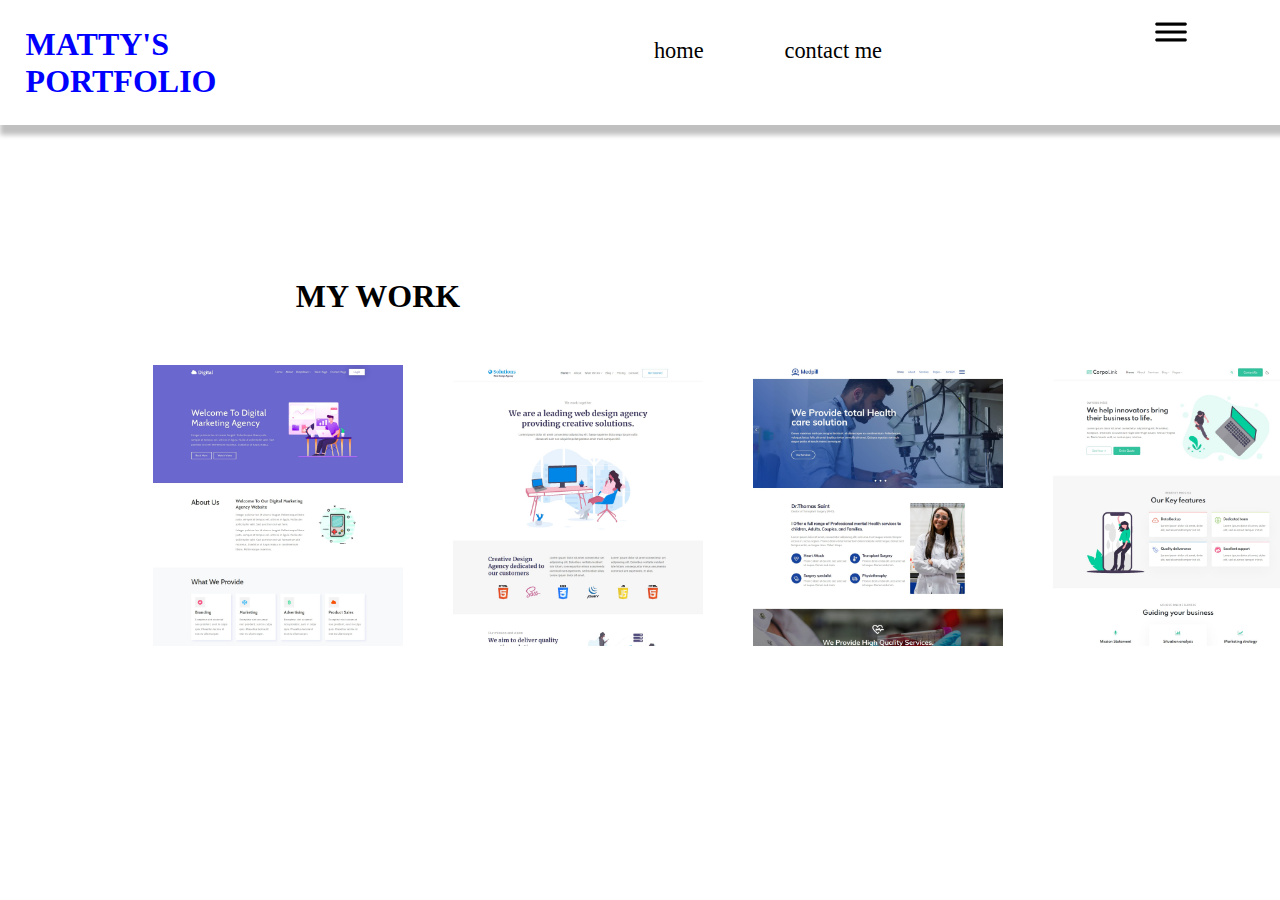
==== myportfolio.html @ b89cf680 "first commit" ====
<!DOCTYPE html>
<html lang="en">
<head>
    <meta charset="UTF-8">
    <meta http-equiv="X-UA-Compatible" content="IE=edge">
    <meta name="viewport" content="width=device-width, initial-scale=1.0">
    <title>Document</title>
    <link rel="stylesheet" href="./css/myportfolio.css">
</head>
<body>
    <header>
        <div class="container">
            <div class="logo">
                <h1>MATTY'S PORTFOLIO</h1>
            </div>
            <nav>
                <input class="input" type="checkbox" id="hamburger">
                <ul>
                    <li><a href="./portfolio.html">home</a></li>
                    <li><a href="#contact">contact me</a></li>
                </ul>
               
            </nav>
            <div class="bar">
                <label for="hamburger">
                    <img src="./images/download.png" alt="">
                </label>
            </div>
        </div>
    </header>
    <section id="my-work">

        <div class="my-work-header">
            <h1>my work</h1>
        </div>
        <div class="img-container">
            <img src="./images/template1.jpg" alt="">
            <img src="./images/template2.jpg" alt="">
            <img src="./images/template3.jpg" alt="">
            <img src="./images/template7.jpg" alt="">
            <img src="./images/template8.jpg" alt="">


        </div>
    </section>
    
</body>
</html>
---- css/myportfolio.css ----
*{
padding: 0%;
margin: 0%;
box-sizing: border-box;
}
.container{
    display: flex;
    flex-direction: row;
    justify-content: space-between;
    box-shadow: 5px 5px 5px 5px silver;
    height: auto;
    /* position: fixed; */
    top: 0;
    width: 100%;
    background-color:white;
    z-index: 1;
}
.logo{
    flex-basis: 30%;
}
.bar{
    flex-basis: 10%;
    position: relative;
}
.logo{
    font-size: 1rem;
    color: blue;
    padding: 2%;
}
nav{
    flex-basis: 60%;
}
nav>ul{
    text-align: center;
}
nav>ul>li{
    display: inline-block;
    padding: 5%;
    list-style: none;
}
nav>ul>li>a{
    text-decoration: none;
    color: black;
    font-size: 1.4rem;
}
.bar img {
width: 30%;
margin-top: 10%;
}
.head-img img{
    width: 60%;
}
.head{
    padding: 5%;
}
.head h2{
    font-size: 2rem;
    padding: 3%;
    color: white;
}
.head p {
    font-size: 2rem;
    padding: 2%;
    color: white;
}
.side-nav{
    position: absolute;
    
    right: -200%;
    width: 50%;
    bottom: -15%;
    height: 100%;
    background:linear-gradient(to left,  blue, rgb(167, 34, 212));
    transform: translateY(-100px);
    transition: all 1s  .3S ease-in-out;
}
.input{
    display: none;

}
    

#hamburger:checked ~ .side-nav{
   border-radius: 10px;
   transform: translateY(0);
   right: -100px;
}
#my-work{
    margin: 10%;
    width: 100%;
    max-width:500px;
    text-align: center;
}
.my-work-header{
    text-align: center;
    text-transform: uppercase;
    padding: 5%;
}
.img-container img{
width:60%;
padding: 5%;
}
.img-container{
    display: flex;
}

/* MEDIA QUERY */

@media  only screen and (max-width:991px){
    .logo>a>h1{
        font-size: 2rem;
    }
    nav ul {
        top:0;
        position: fixed;
        background:white;
        left:-100%;
        width: auto;
        height: 50%;
        opacity:1;
        border-radius: 10px;
       
     
        transition: all 1s ease-in-out;
    }
    
    nav>ul>li{
        display: flex;
        flex-direction: column;
        color: white;
        padding: 40px;
    }
    
    .hamburger-icon img{
        display: block;
    }
    #hamburger:checked ~ ul{
        left: 0;
        
    }
    .side-nav{
        display: none;
        }
    }
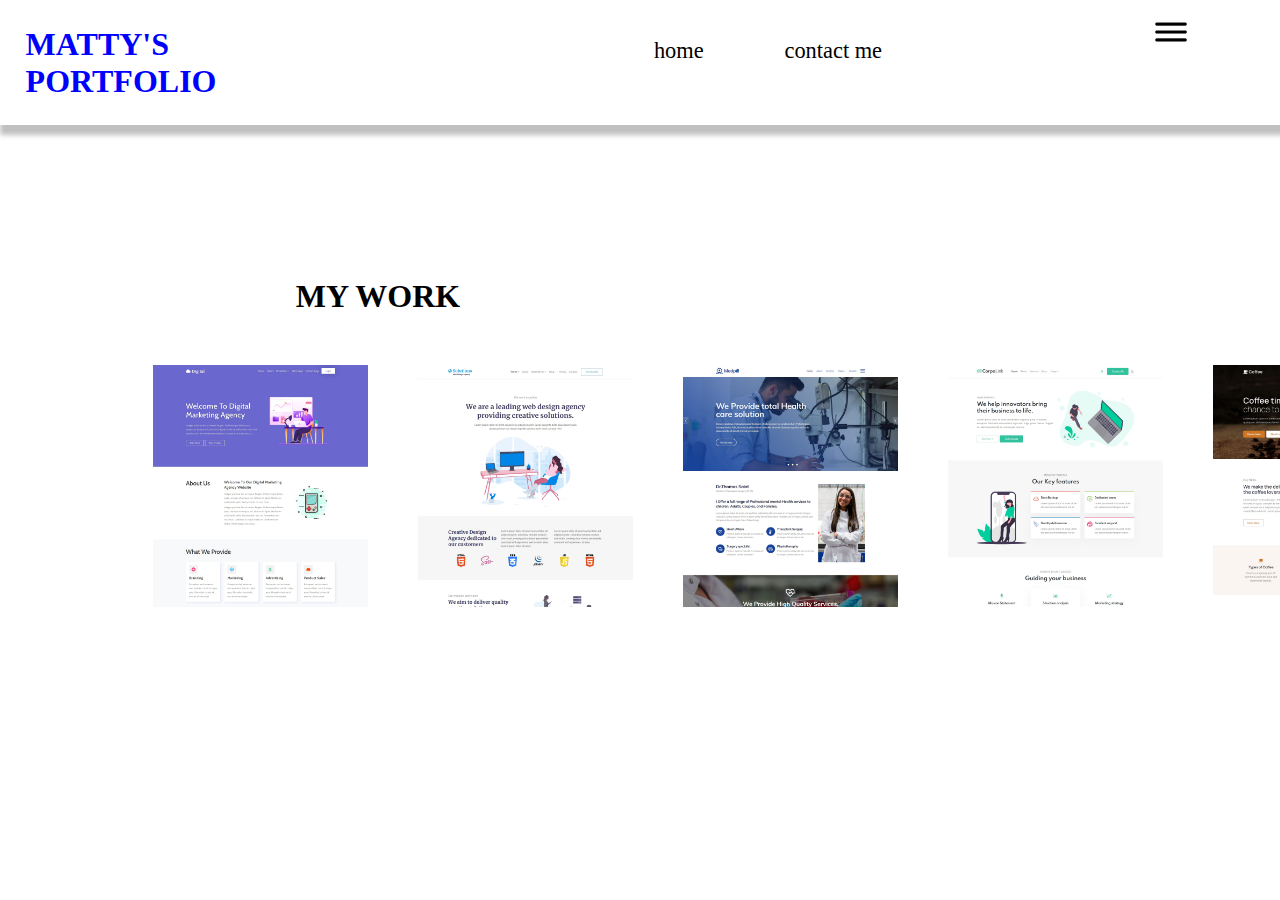
==== commit b479eb3e: "first commit" ====
--- a/myportfolio.html
+++ b/myportfolio.html
@@ -16,8 +16,8 @@
             <nav>
                 <input class="input" type="checkbox" id="hamburger">
                 <ul>
-                    <li><a href="./portfolio.html">home</a></li>
-                    <li><a href="#contact">contact me</a></li>
+                    <li><a href="./index.html">home</a></li>
+                    <li><a href="./index.html">contact me</a></li>
                 </ul>
                
             </nav>
--- a/css/myportfolio.css
+++ b/css/myportfolio.css
@@ -97,7 +97,7 @@
     padding: 5%;
 }
 .img-container img{
-width:60%;
+width:53%;
 padding: 5%;
 }
 .img-container{
